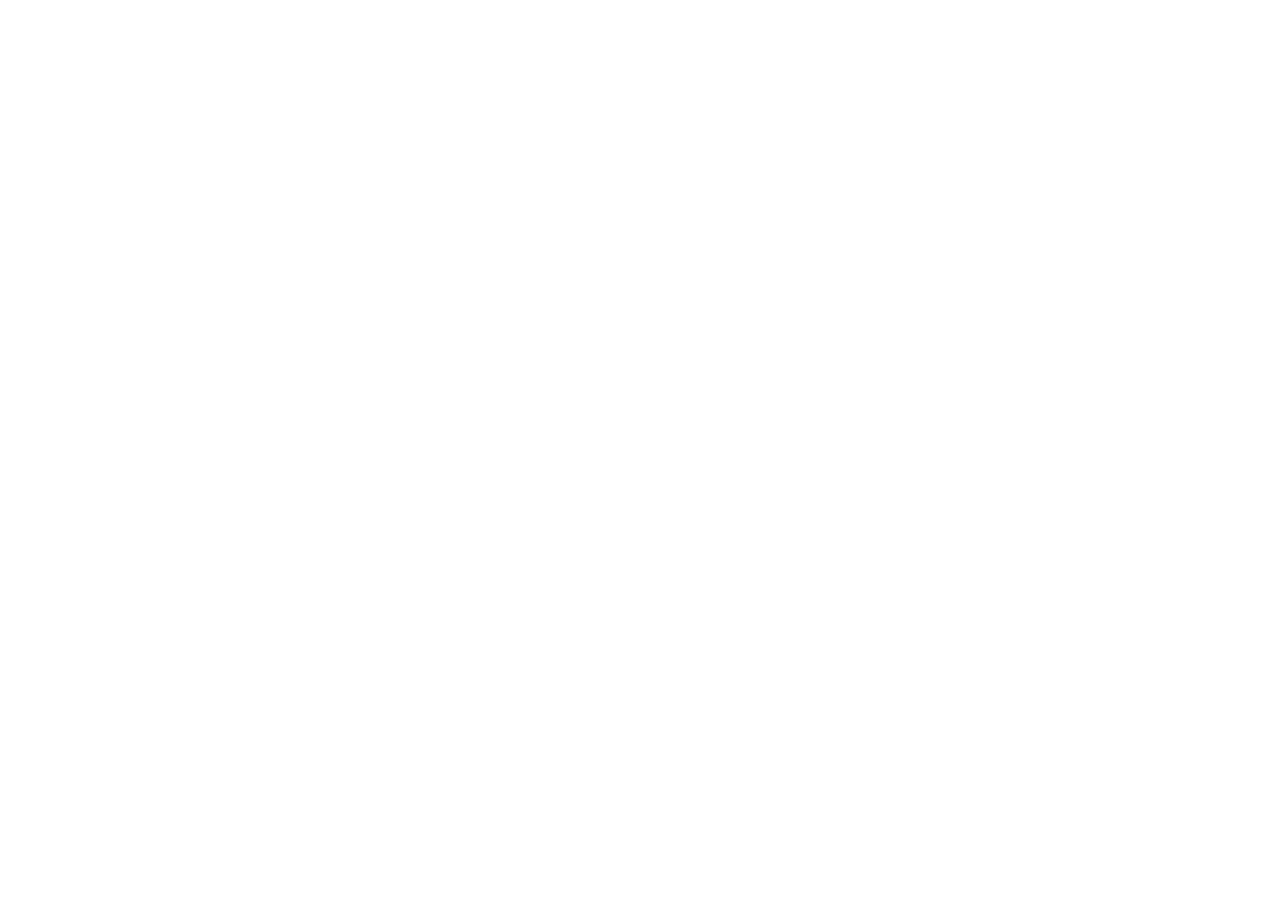
==== index.html @ 46c8e9fa "gymn buddies" ====
<!DOCTYPE html>
<html lang="en">

<head>
    <meta charset="UTF-8">
    <meta name="viewport" content="width=device-width, initial-scale=1.0">
    <title>Nguvu | Home</title>
    <link rel="stylesheet" href="css/style.css">
    <link rel="shortcut icon" href="img/logo-png.png" type="image/x-icon">
</head>

<body>

</body>

</html>
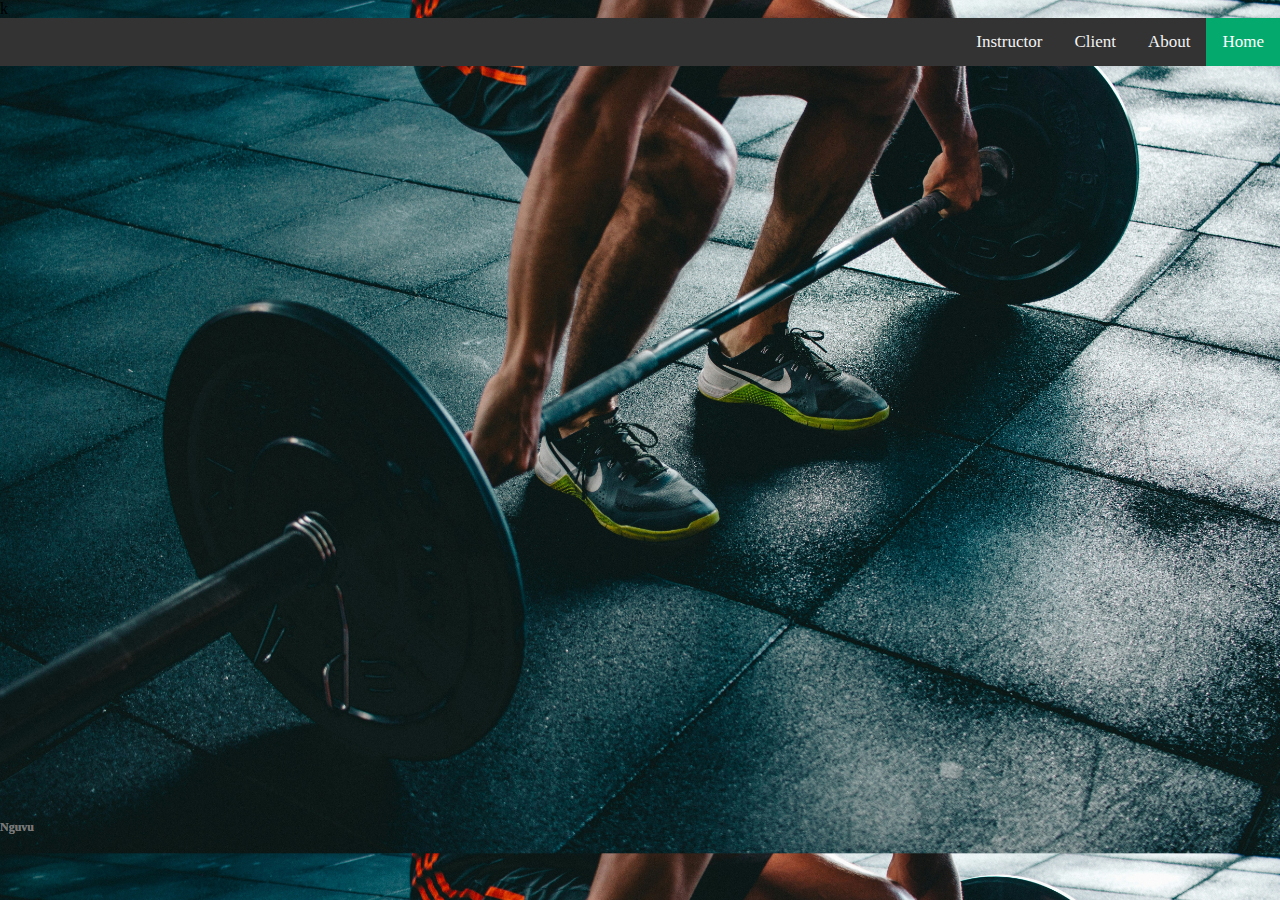
==== commit f4475721: "2nd update" ====
--- a/index.html
+++ b/index.html
@@ -6,10 +6,25 @@
     <meta name="viewport" content="width=device-width, initial-scale=1.0">
     <title>Nguvu | Home</title>
     <link rel="stylesheet" href="css/style.css">
+    <link rel="stylesheet" href="style.css">k
     <link rel="shortcut icon" href="img/logo-png.png" type="image/x-icon">
+
 </head>
 
 <body>
+    <div class="topnav" id="myTopnav">
+        <a href="../index.html" class="active">Home</a>
+        <a href="../assets/404.html">About</a>
+        <a href="client/login.html">Client</a>
+        <a href="instructor/login.html">Instructor</a>
+        <a href="javascript:void(0);" class="icon" onclick="myFunction()">
+            <i class="fa fa-bars"></i>
+        </a>
+    </div>
+
+    <h1>
+        <span>Nguvu</span> <span>Nguvu</span>
+    </h1>
 
 </body>
 
--- a/css/style.css
+++ b/css/style.css
@@ -0,0 +1,253 @@
+body {
+    background-image: url('../img/bg.jpg');
+    background-size: cover;
+}
+
+* {
+    margin: 0;
+    padding: 0;
+}
+
+
+/* body {
+    background-image: url('img/logo.jpg');
+    background-repeat: no-repeat;
+    background-size: cover;
+    background-position: center center;
+    background-attachment: fixed;
+    background-color: #464646;
+} */
+
+nav {
+    background-color: #fff;
+    height: 36px;
+}
+
+nav header {
+    color: red;
+}
+
+
+/* nav ul {
+    list-style: none;
+}
+
+nav ul li {
+    display: inline-block;
+    float: right;
+} */
+
+nav ul {
+    list-style-type: none;
+    position: absolute;
+    top: -10px;
+    right: 0%;
+    padding: 0;
+    overflow: hidden;
+    /* background-color: #333; */
+}
+
+nav ul li {
+    float: right;
+}
+
+nav ul li a {
+    display: block;
+    color: #000;
+    text-align: center;
+    padding: 14px 16px;
+    text-decoration: none;
+}
+
+
+/* Change the link color to #111 (black) on hover */
+
+nav ul li a:hover {
+    background-color: #fff000;
+}
+
+.hero {
+    height: 100%;
+    width: 100%;
+    background-image: url("kevo.jpg");
+    background-position: center;
+    background-size: cover;
+    position: absolute;
+}
+
+.form-box {
+    width: 380px;
+    height: 480px;
+    position: relative;
+    margin: 6% auto;
+    background: white;
+    /* background-image: url('img/bgl.jfif'); */
+    /* background-size: cover; */
+    padding: 5px;
+    overflow: hidden;
+    border-radius: 50px;
+}
+
+.button-box {
+    width: 220px;
+    margin: 35px auto;
+    position: relative;
+    box-shadow: 0 0 20px 9px #ff61241f;
+    border-radius: 30px;
+}
+
+.toggle-btn {
+    padding: 10px 30px;
+    cursor: pointer;
+    background: transparent;
+    border: 0;
+    outline: none;
+    position: relative;
+}
+
+#btn {
+    top: 0;
+    left: 0;
+    position: absolute;
+    width: 110px;
+    height: 100%;
+    background: linear-gradient(to right, #ff105f, #ffad06);
+    border-radius: 30px;
+    transition: .5s;
+}
+
+.social-icons {
+    margin: 30px auto;
+    text-align: center;
+}
+
+.social-icons img {
+    width: 30px;
+    margin: 0 12px;
+    box-shadow: 0 0 20px 0 #ffff;
+    cursor: pointer;
+    border-radius: 50%;
+}
+
+.input-group {
+    top: 180px;
+    position: absolute;
+    width: 280px;
+    transition: .5s;
+}
+
+.input-field {
+    width: 100%;
+    padding: 10px 0;
+    margin: 5px 0;
+    border-left: 0;
+    border-top: 0;
+    border-right: 0;
+    border-bottom: 1px solid #999;
+    outline: none;
+    background: transparent;
+}
+
+.submit-btn {
+    width: 85%;
+    padding: 10px 30px;
+    cursor: pointer;
+    display: block;
+    margin: auto;
+    background: linear-gradient(to right, #ff105f, #ffad06);
+    border: 0;
+    outline: none;
+    border-radius: 30px;
+}
+
+.check-box {
+    margin: 30px 10px 30px 0;
+}
+
+span {
+    color: #777;
+    font-size: 12px;
+    bottom: 65px;
+    position: absolute;
+}
+
+#login {
+    left: 50px;
+}
+
+#register {
+    left: 450px;
+}
+
+.topnav {
+    background-color: #333;
+    overflow: hidden;
+}
+
+
+/* Style the links inside the navigation bar */
+
+.topnav a {
+    float: right;
+    display: block;
+    color: #f2f2f2;
+    text-align: center;
+    padding: 14px 16px;
+    text-decoration: none;
+    font-size: 17px;
+}
+
+
+/* Change the color of links on hover */
+
+.topnav a:hover {
+    background-color: #ddd;
+    color: black;
+}
+
+
+/* Add an active class to highlight the current page */
+
+.topnav a.active {
+    background-color: #04AA6D;
+    color: white;
+}
+
+
+/* Hide the link that should open and close the topnav on small screens */
+
+.topnav .icon {
+    display: none;
+}
+
+
+/* When the screen is less than 600 pixels wide, hide all links, except for the first one ("Home"). Show the link that contains should open and close the topnav (.icon) */
+
+@media screen and (max-width: 600px) {
+    .topnav a:not(:first-child) {
+        display: none;
+    }
+    .topnav a.icon {
+        float: right;
+        display: block;
+    }
+}
+
+
+/* The "responsive" class is added to the topnav with JavaScript when the user clicks on the icon. This class makes the topnav look good on small screens (display the links vertically instead of horizontally) */
+
+@media screen and (max-width: 600px) {
+    .topnav.responsive {
+        position: relative;
+    }
+    .topnav.responsive a.icon {
+        position: absolute;
+        right: 0;
+        top: 0;
+    }
+    .topnav.responsive a {
+        float: none;
+        display: block;
+        text-align: left;
+    }
+}